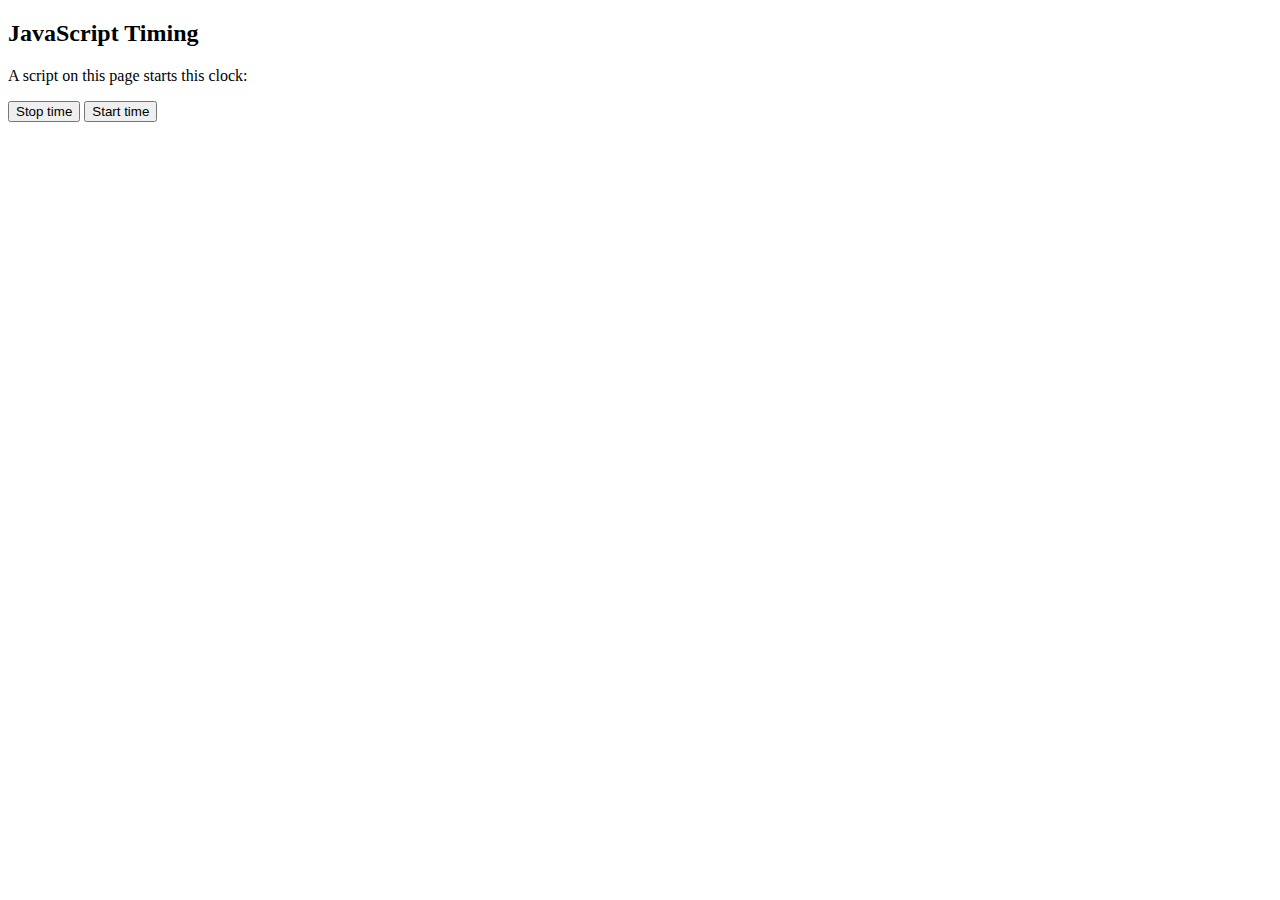
==== DOM/timers.html @ bcac1e8a "feat: add dom events" ====
<!DOCTYPE html>
<html>
  <body>
    <h2>JavaScript Timing</h2>

    <p>A script on this page starts this clock:</p>

    <p id="demo"></p>

    <button onclick="clearInterval(myVar)">Stop time</button>

    <button onclick="myVar = setInterval(myTimer, 1000)">Start time</button>

    <script>
      let myVar = setInterval(myTimer, 1000); // after every 1s it will be called

      function myTimer() {
        const d = new Date();
        document.getElementById("demo").innerHTML = d.toLocaleTimeString();
      }
    </script>
  </body>
</html>

<!-- <!DOCTYPE html>
<html>
  <body>
    <h2>JavaScript Timing</h2>

    <p>Click "Try it". Wait 3 seconds. The page will alert "Hello".</p>
    <p>Click "Stop" to prevent the first function to execute.</p>
    <p>(You must click "Stop" before the 3 seconds are up.)</p>

    <button onclick="myVar = setTimeout(myFunction, 3000)">Try it</button>

    <button onclick="clearTimeout(myVar)">Stop it</button>

    <script>
      function myFunction() {
        alert("Hello");
      }
    </script>
  </body>
</html> -->

<!-- <!DOCTYPE html>
<html>
  <body>
    <h2>JavaSript setTimeout()</h2>

    <p id="demo">I will display when two, four, and six seconds have passed.</p>

    <script>
      for (let i = 1; i <= 11; i += 2) {
        setTimeout(myTimeout(i), i * 1000);
      }

      function myTimeout(value) {
        document.getElementById("demo").innerHTML = value + " seconds";
      }

      // setTimeout(myTimeout1, 2000);
      // setTimeout(myTimeout2, 4000);
      // setTimeout(myTimeout3, 6000);

      // function myTimeout1() {
      //   document.getElementById("demo").innerHTML = "2 seconds";
      // }
      // function myTimeout2() {
      //   document.getElementById("demo").innerHTML = "4 seconds";
      // }
      // function myTimeout3() {
      //   document.getElementById("demo").innerHTML = "6 seconds";
      // }
    </script>
  </body>
</html> -->

<!-- <!DOCTYPE html>
<html>
  <body onload="startTime()">
    <h2>JavaScript Clock</h2>

    <div id="txt"></div>

    <script>
      function startTime() {
        const today = new Date();
        let h = today.getHours();
        let m = today.getMinutes();
        let s = today.getSeconds();

        m = checkTime(m);
        s = checkTime(s);
        document.getElementById("txt").innerHTML = h + ":" + m + ":" + s;
        setTimeout(startTime, 1000);
      }

      function checkTime(i) {
        if (i < 10) {
          i = "0" + i;
        } // add zero in front of numbers < 10
        return i;
      }
    </script>
  </body>
</html> -->
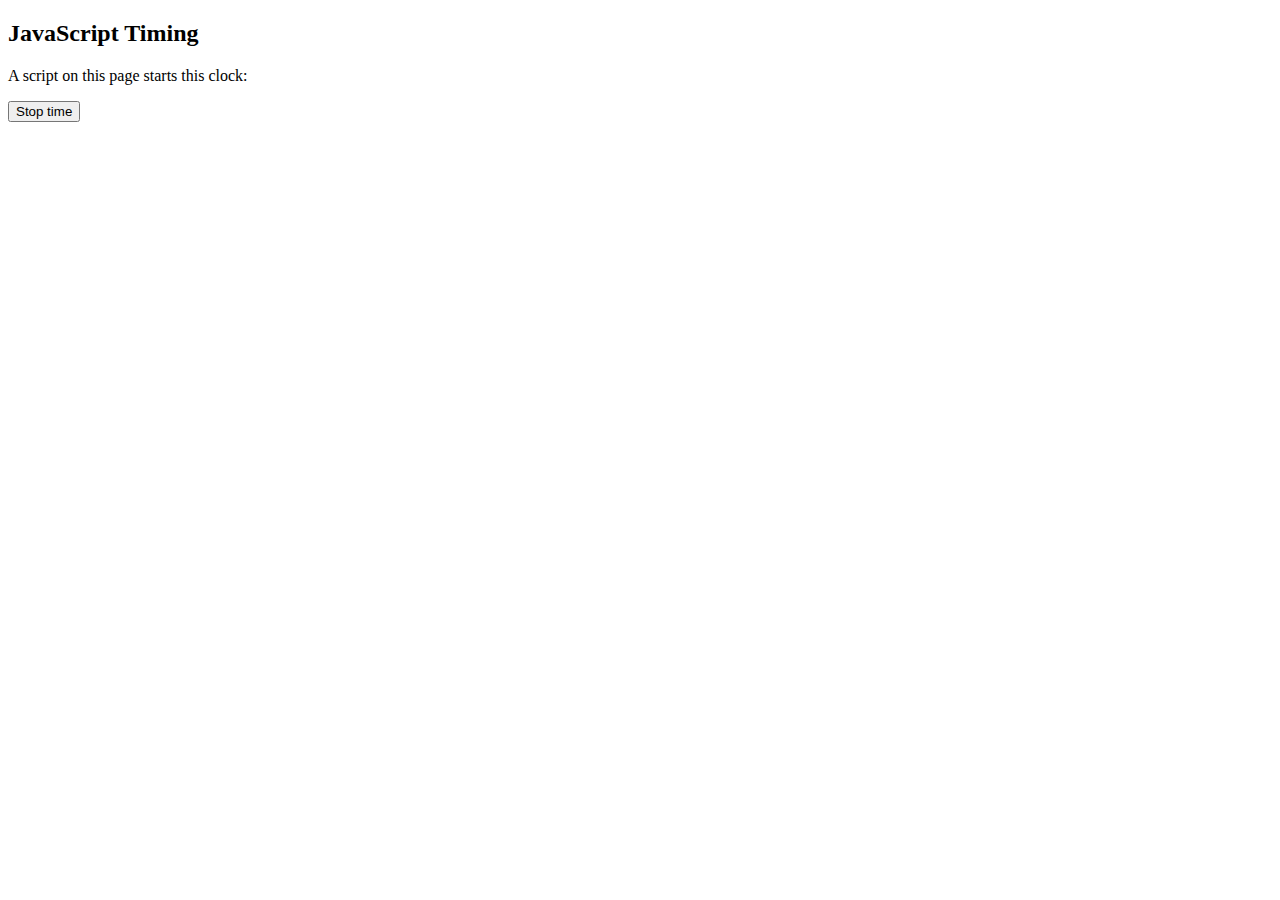
==== commit 785d3b47: "feat: dom related content" ====
--- a/DOM/timers.html
+++ b/DOM/timers.html
@@ -9,15 +9,13 @@
 
     <button onclick="clearInterval(myVar)">Stop time</button>
 
-    <button onclick="myVar = setInterval(myTimer, 1000)">Start time</button>
+    <!-- <button onclick="myVar = setInterval(myTimer, 1000)">Start time</button> -->
 
     <script>
-      let myVar = setInterval(myTimer, 1000); // after every 1s it will be called
-
-      function myTimer() {
+      let myVar = setInterval(function () {
         const d = new Date();
         document.getElementById("demo").innerHTML = d.toLocaleTimeString();
-      }
+      }, 1000); // after every 1s it will be called
     </script>
   </body>
 </html>
